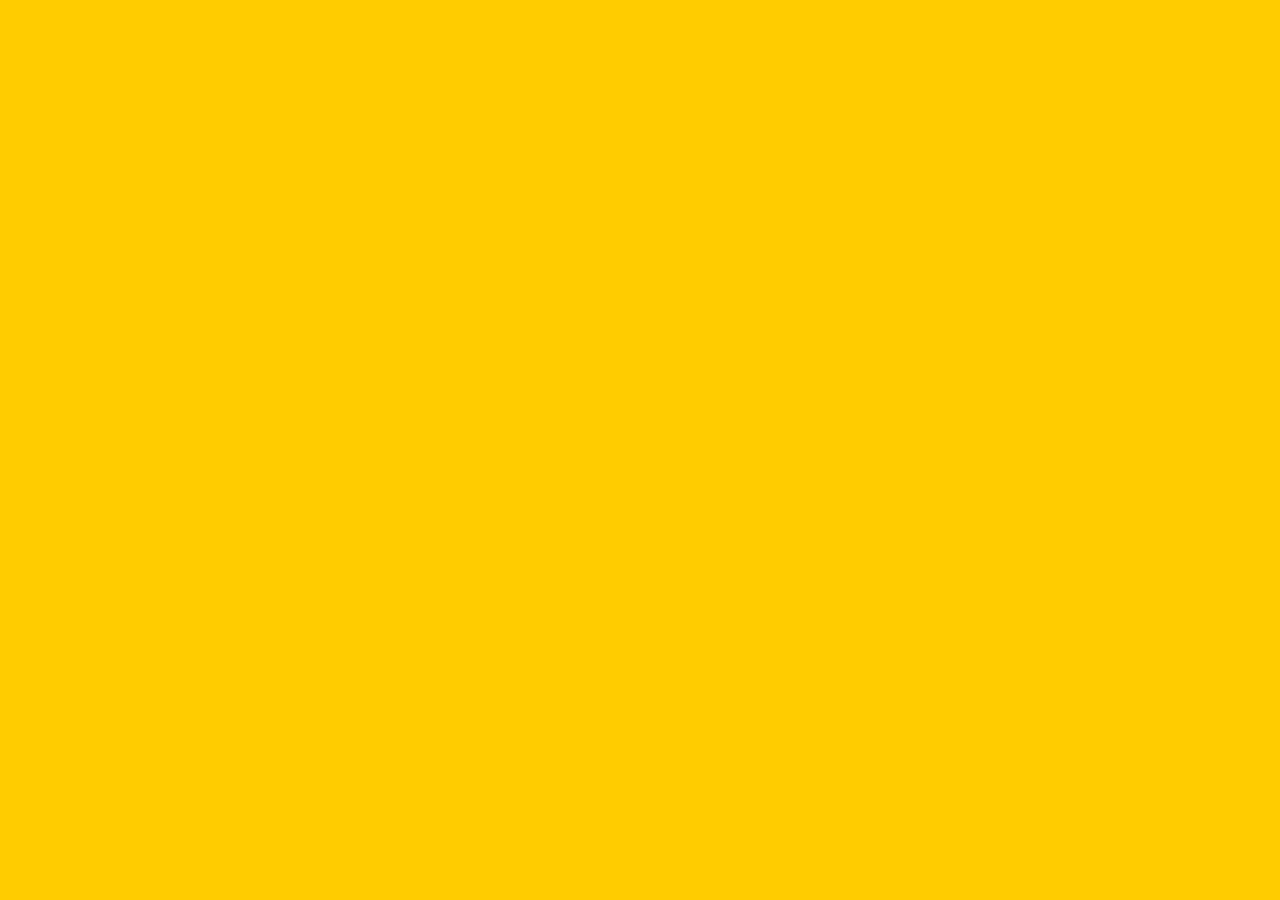
==== week-2/exercise/index.html @ 3b0a3b2e "Create stylesheet and link to html (Although I did it before this branch)" ====
<!DOCTYPE html>
<html>
<head>
  <meta charset="utf-8 /">
  <title>My first In Class Assignment</title>
  <link rel="stylesheet" href="styles.css">
</head>

<body>

  <!-- Header Section -->
  <header class="main-header">
  </header>

  <!-- Search Section -->
  <section class="search">
  </section>

  <!-- hero Section -->
  <section class="hero">
  </section>

  <!-- Information Section -->
  <section class="site-info">
  </section>

  <!-- Footer Section -->
  <footer class="main-footer">
  </footer>

</body>
</html>
---- week-2/exercise/styles.css ----
body {
  background-color: #FFCC00;
}
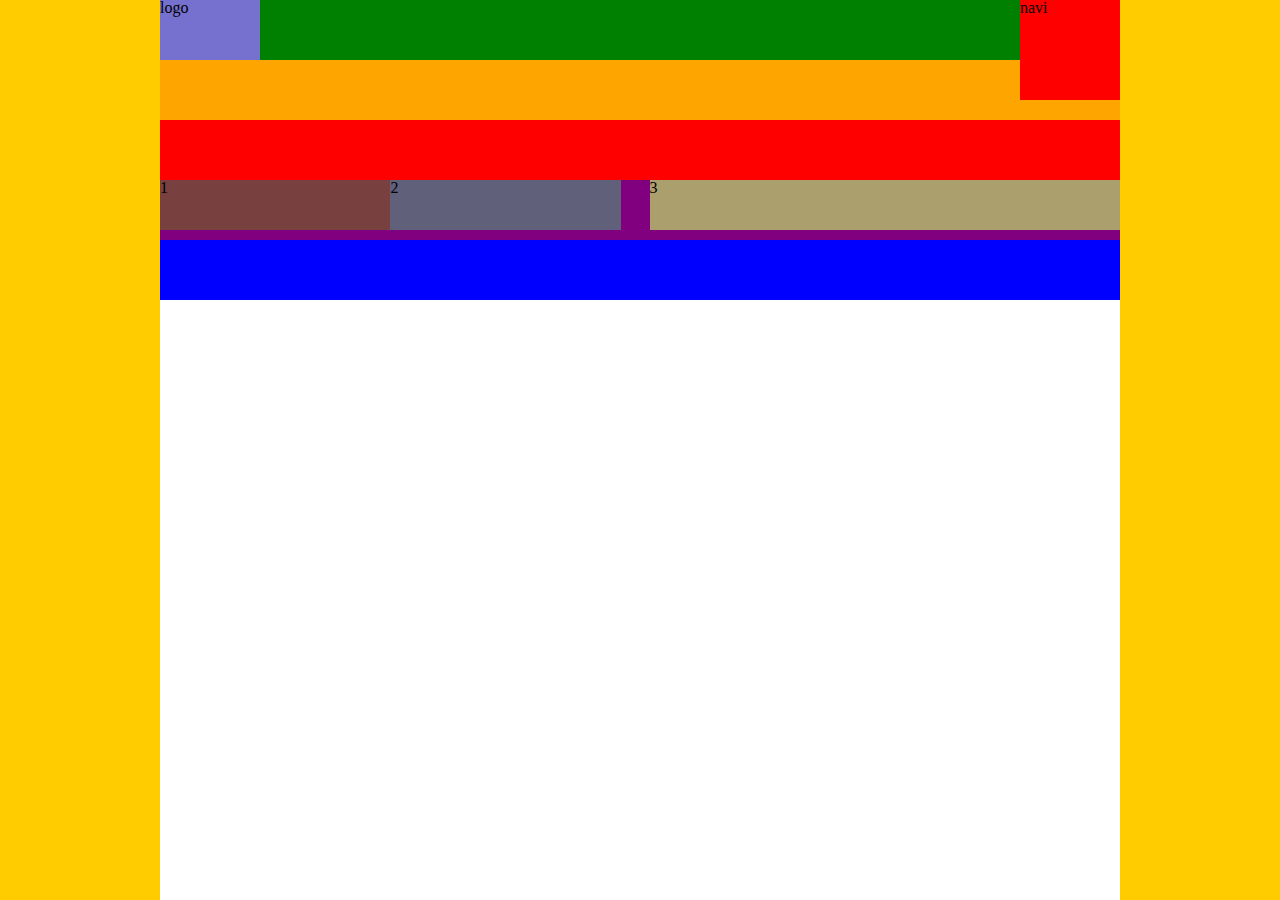
==== commit 2cbb9163: "base stylig" ====
--- a/week-2/exercise/index.html
+++ b/week-2/exercise/index.html
@@ -3,30 +3,46 @@
 <head>
   <meta charset="utf-8 /">
   <title>My first In Class Assignment</title>
-  <link rel="stylesheet" href="styles.css">
+  <link rel="stylesheet" href="styles/reset.css">
+  <link rel="stylesheet" href="styles/styles.css">
 </head>
 
 <body>
 
+<div class="container">
+
   <!-- Header Section -->
-  <header class="main-header">
+  <header class="main-header common-height">
+    <div class="logo">
+      <p>logo</p>
+    </div>
+
+    <nav class="main-nav">
+      <p>navi</p>
+    </nav>
+
   </header>
 
   <!-- Search Section -->
-  <section class="search">
+  <section class="search common-height">
   </section>
 
   <!-- hero Section -->
-  <section class="hero">
+  <section class="hero common-height">
   </section>
 
   <!-- Information Section -->
-  <section class="site-info">
+  <section class="site-info common-height">
+    <section class="info01 column cf">1</section>
+    <section class="info02 column cf">2</section>
+    <section class="info03 column cf">3</section>
   </section>
 
   <!-- Footer Section -->
-  <footer class="main-footer">
+  <footer class="main-footer common-height">
   </footer>
+
+</div><!-- end of container -->
 
 </body>
 </html>
--- a/week-2/exercise/styles/styles.css
+++ b/week-2/exercise/styles/styles.css
@@ -0,0 +1,98 @@
+*,
+*:before,
+*:after {
+  margin: 0;
+  padding: 0;
+}
+
+.cf:before,
+.cf:after {
+  content: "";
+  display: table;
+}
+
+.cf:after {
+  clear: both;
+}
+
+html,
+body {
+  height: 100%;
+}
+body {
+  background-color: #FFCC00;
+}
+
+.container {
+  position: relative;
+  width: 960px;
+  height: 100%;
+  margin: 0 auto;
+  background-color: white;
+}
+
+.common-height {
+  height: 60px;
+}
+
+.main-header {
+  background-color: green;
+}
+
+.logo {
+  height: 100%;
+  width:100px;
+  background-color: #7670CE;
+}
+
+.main-nav {
+  position: absolute;
+  right: 0;
+  top: 0;
+  height: 100px;
+  width: 100px;
+  background-color: red;
+}
+
+.search {
+  background-color: orange;
+}
+
+.hero {
+  background-color: red;
+}
+
+.site-info {
+  background-color: purple;
+  /* height: auto; */
+}
+
+.column {
+  height: 50px;
+  mrgin: 0 0 0 1%;
+}
+
+
+
+.info01.column, .info02.column {
+  width: 24%;
+    float: left;
+}
+
+.info01.column {
+  background-color: #794040;
+}
+
+.info02.column {
+  background-color: #60607B;
+}
+
+.info03.column {
+  float: right;
+  width: 49%;
+  background-color: #AB9F6E;
+}
+
+.main-footer {
+  background-color: blue;
+}
